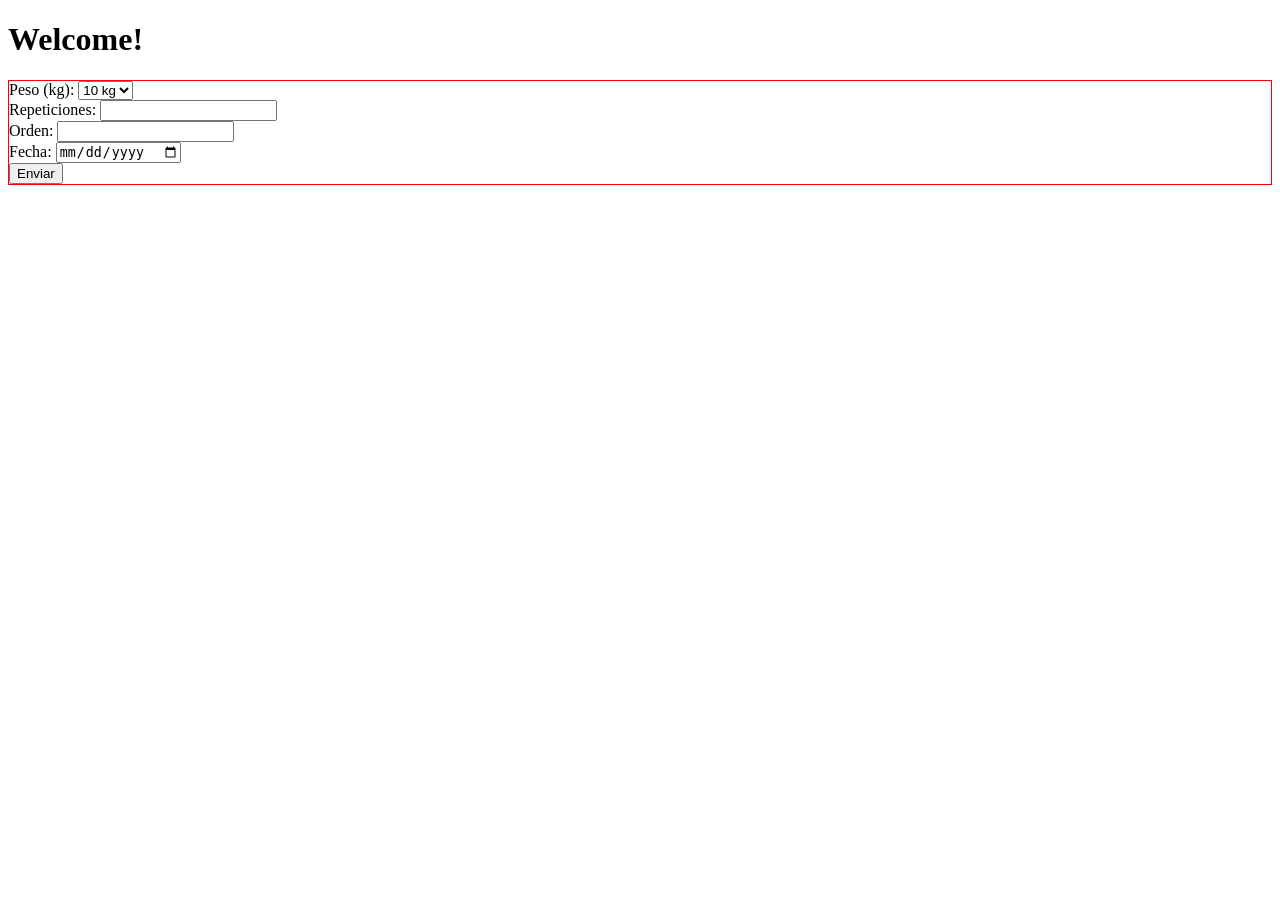
==== src/main/resources/templates/exercise.html @ 8f65351c "Record of sets achieved" ====
<!DOCTYPE html>
<html lang="es" xmlns:th="http://www.thymeleaf.org">
<head>
    <meta charset="UTF-8">
    <meta http-equiv="X-UA-Compatible" content="IE=edge">
    <meta name="viewport" content="width=device-width, initial-scale=1.0">
    <title>Login - CGA</title>
</head>
<body>
    <h1>Welcome!</h1>
    <div style="border: 1px solid red;">
        <form th:action="@{/insertSet}" method="post" th:object="${setRegistrationDTO}">
            <!-- Campo para seleccionar el peso -->
            <div>
                <label for="weight">Peso (kg):</label>
                <select id="weight" th:field="*{weight}" required>
                    <option value="10">10 kg</option>
                    <option value="20">20 kg</option>
                    <option value="30">30 kg</option>
                    <option value="50">50 kg</option>
                </select>
            </div>

            <!-- Campo para ingresar las repeticiones -->
            <div>
                <label for="repeticiones">Repeticiones:</label>
                <input type="number" id="repeticiones" th:field="*{reps}" min="1" required>
            </div>

            <!-- Campo para ingresar el orden de la serie -->
            <div>
                <label for="order">Orden: </label>
                <input type="number" th:field="*{order}" id="order" min="0">
            </div>

            <!-- Campo para ingresar la fecha -->
            <div>
                <label for="date">Fecha: </label>
                <input type="date" id="date" th:field="*{date}" required>
            </div>

            <input type="hidden" name="idUser" th:value="*{idUser}">
            <input type="hidden" name="idExercise" th:value="*{idExercise}">

            <!-- Botón para enviar el formulario -->
            <div>
                <button type="submit">Enviar</button>
            </div>
        </form>
    </div>
</body>
</html>
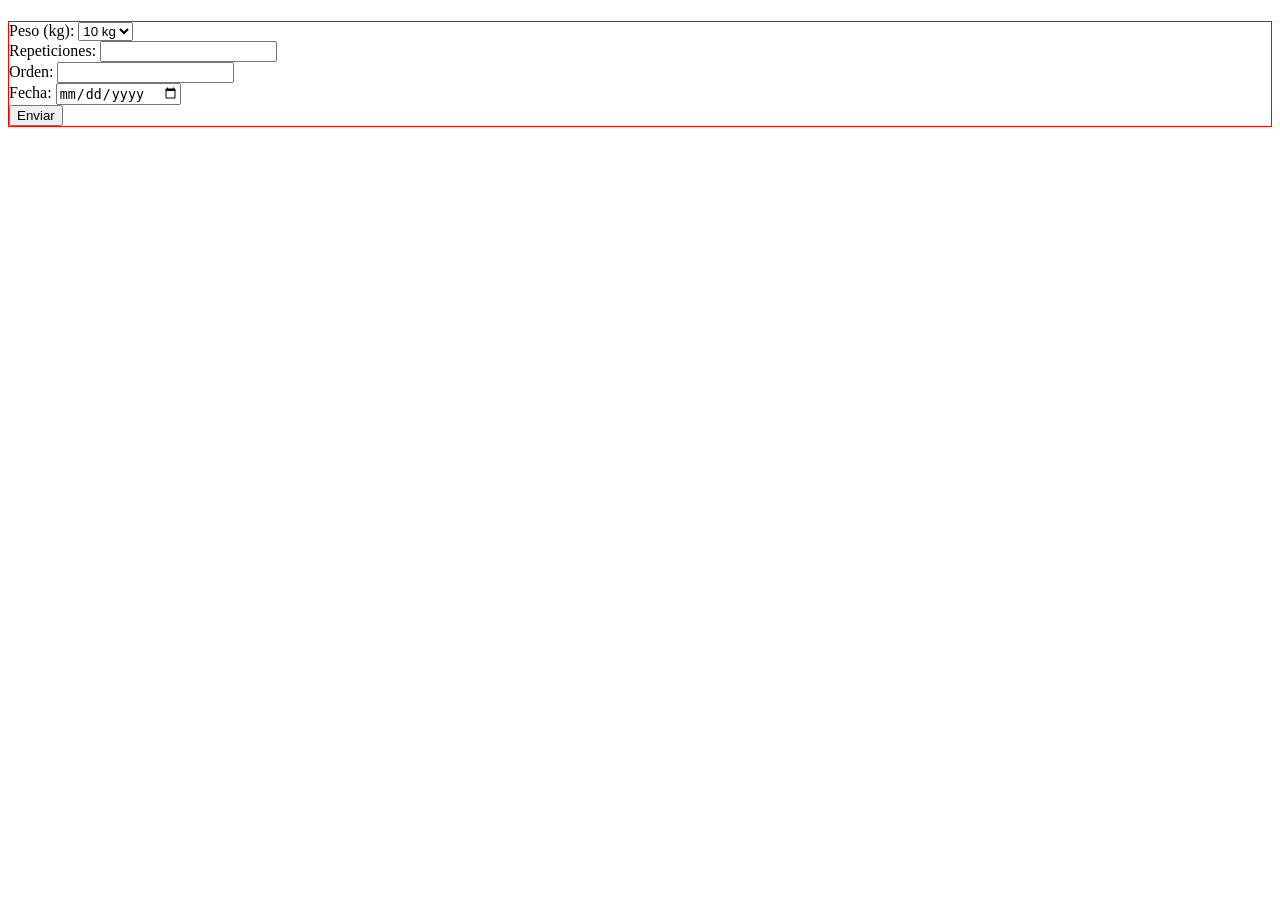
==== commit d9c66790: "Improved sets registration" ====
--- a/src/main/resources/templates/exercise.html
+++ b/src/main/resources/templates/exercise.html
@@ -7,7 +7,7 @@
     <title>Login - CGA</title>
 </head>
 <body>
-    <h1>Welcome!</h1>
+    <h1 th:text="${exerciseName}"></h1>
     <div style="border: 1px solid red;">
         <form th:action="@{/insertSet}" method="post" th:object="${setRegistrationDTO}">
             <!-- Campo para seleccionar el peso -->
@@ -39,7 +39,6 @@
                 <input type="date" id="date" th:field="*{date}" required>
             </div>
 
-            <input type="hidden" name="idUser" th:value="*{idUser}">
             <input type="hidden" name="idExercise" th:value="*{idExercise}">
 
             <!-- Botón para enviar el formulario -->
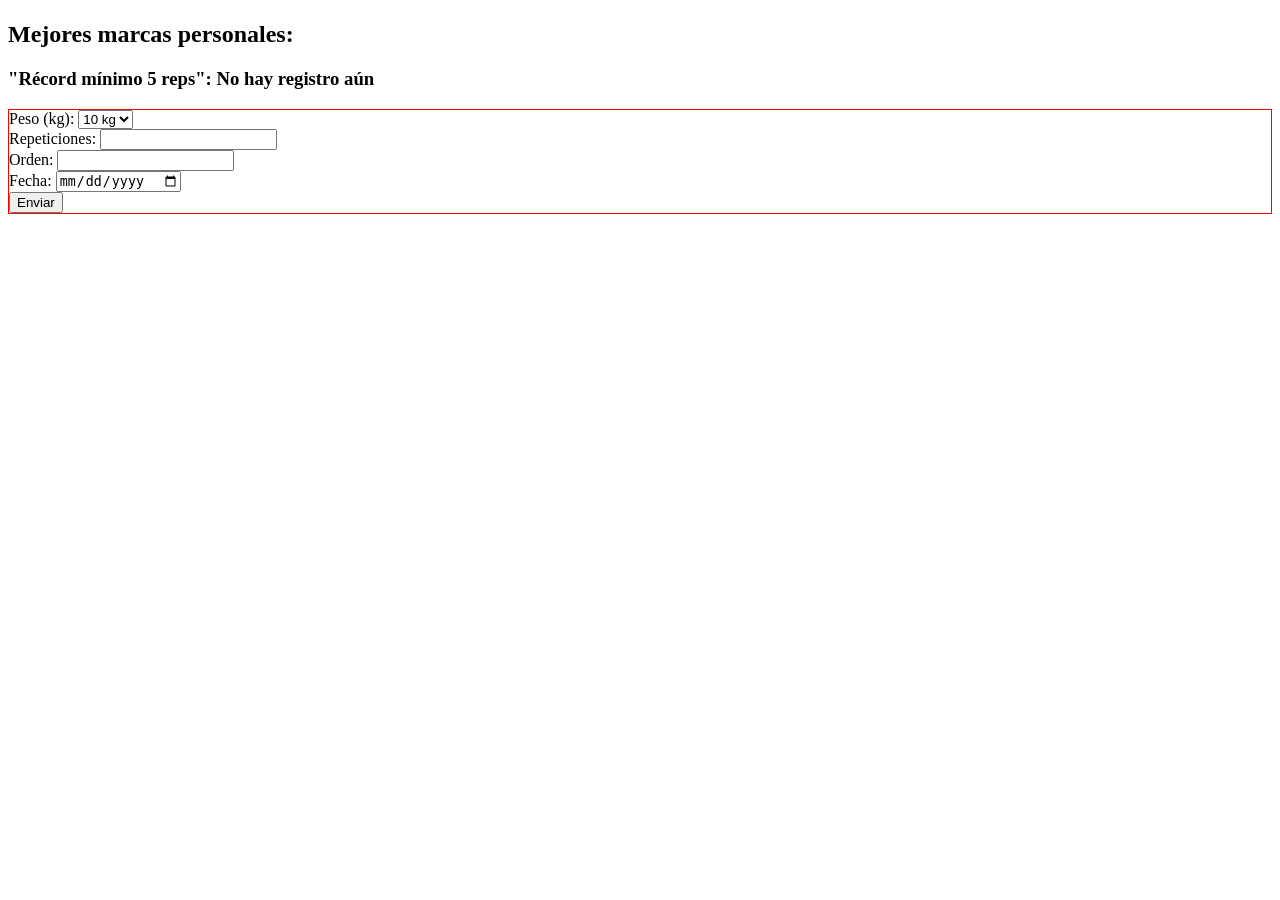
==== commit 28d7f66a: "Record-setting functionality" ====
--- a/src/main/resources/templates/exercise.html
+++ b/src/main/resources/templates/exercise.html
@@ -8,6 +8,15 @@
 </head>
 <body>
     <h1 th:text="${exerciseName}"></h1>
+    <h2>Mejores marcas personales: </h2>
+    <h3>"Récord mínimo 5 reps":
+        <span th:if="${weightFiveRepsRec != null}">
+            <span style="color:red;" th:text="${repsFiveRepsRec} + ' repeticiones con ' + ${weightFiveRepsRec} + ' kg'"></span>
+        </span>
+        <span th:unless="${weightFiveRepsRec != null}">
+            No hay registro aún
+        </span>
+    </h3>
     <div style="border: 1px solid red;">
         <form th:action="@{/insertSet}" method="post" th:object="${setRegistrationDTO}">
             <!-- Campo para seleccionar el peso -->
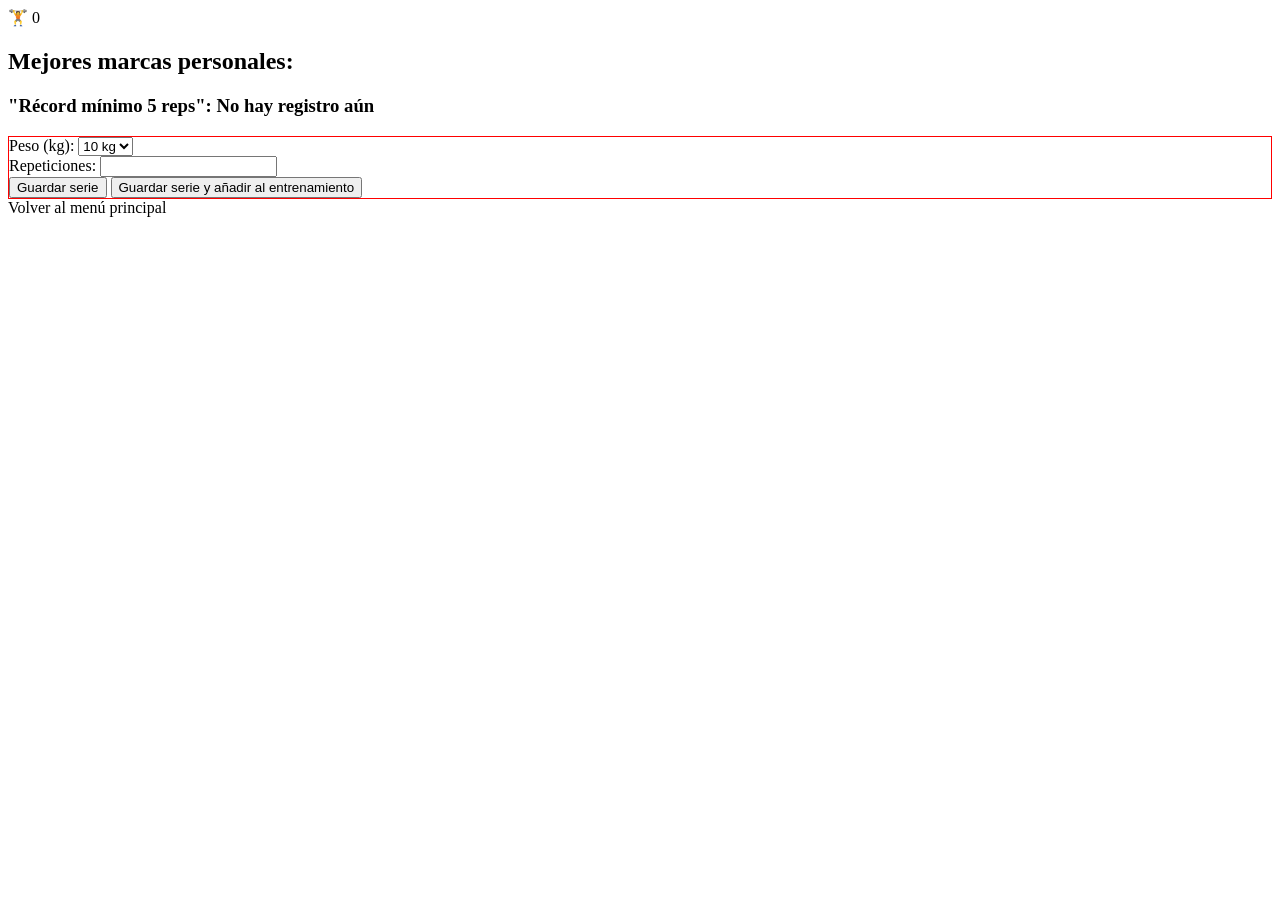
==== commit a07bb88d: "Training storage functionality achieved" ====
--- a/src/main/resources/templates/exercise.html
+++ b/src/main/resources/templates/exercise.html
@@ -7,6 +7,12 @@
     <title>Login - CGA</title>
 </head>
 <body>
+
+    <div id="entrenamiento-icono">
+        <a th:href="@{/training}" style="text-decoration: none;">🏋️‍</a> <!-- Ícono de mancuerna -->
+        <span id="contador-series" th:text="${session.trainingSeriesIds != null ? #lists.size(session.trainingSeriesIds) : 0}">0</span> <!-- Contador de series -->
+    </div>
+
     <h1 th:text="${exerciseName}"></h1>
     <h2>Mejores marcas personales: </h2>
     <h3>"Récord mínimo 5 reps":
@@ -36,25 +42,17 @@
                 <input type="number" id="repeticiones" th:field="*{reps}" min="1" required>
             </div>
 
-            <!-- Campo para ingresar el orden de la serie -->
-            <div>
-                <label for="order">Orden: </label>
-                <input type="number" th:field="*{order}" id="order" min="0">
-            </div>
-
-            <!-- Campo para ingresar la fecha -->
-            <div>
-                <label for="date">Fecha: </label>
-                <input type="date" id="date" th:field="*{date}" required>
-            </div>
-
+            <!-- Campo oculto id ejercicio -->
             <input type="hidden" name="idExercise" th:value="*{idExercise}">
 
-            <!-- Botón para enviar el formulario -->
+            <!-- Botones para enviar el formulario -->
             <div>
-                <button type="submit">Enviar</button>
+                <button type="submit" name="action" value="register">Guardar serie</button>
+                <button type="submit" name="action" value="registerAndAdd">Guardar serie y añadir al entrenamiento</button>
             </div>
         </form>
+
     </div>
+    <a th:href="@{/home}">Volver al menú principal</a>
 </body>
 </html>
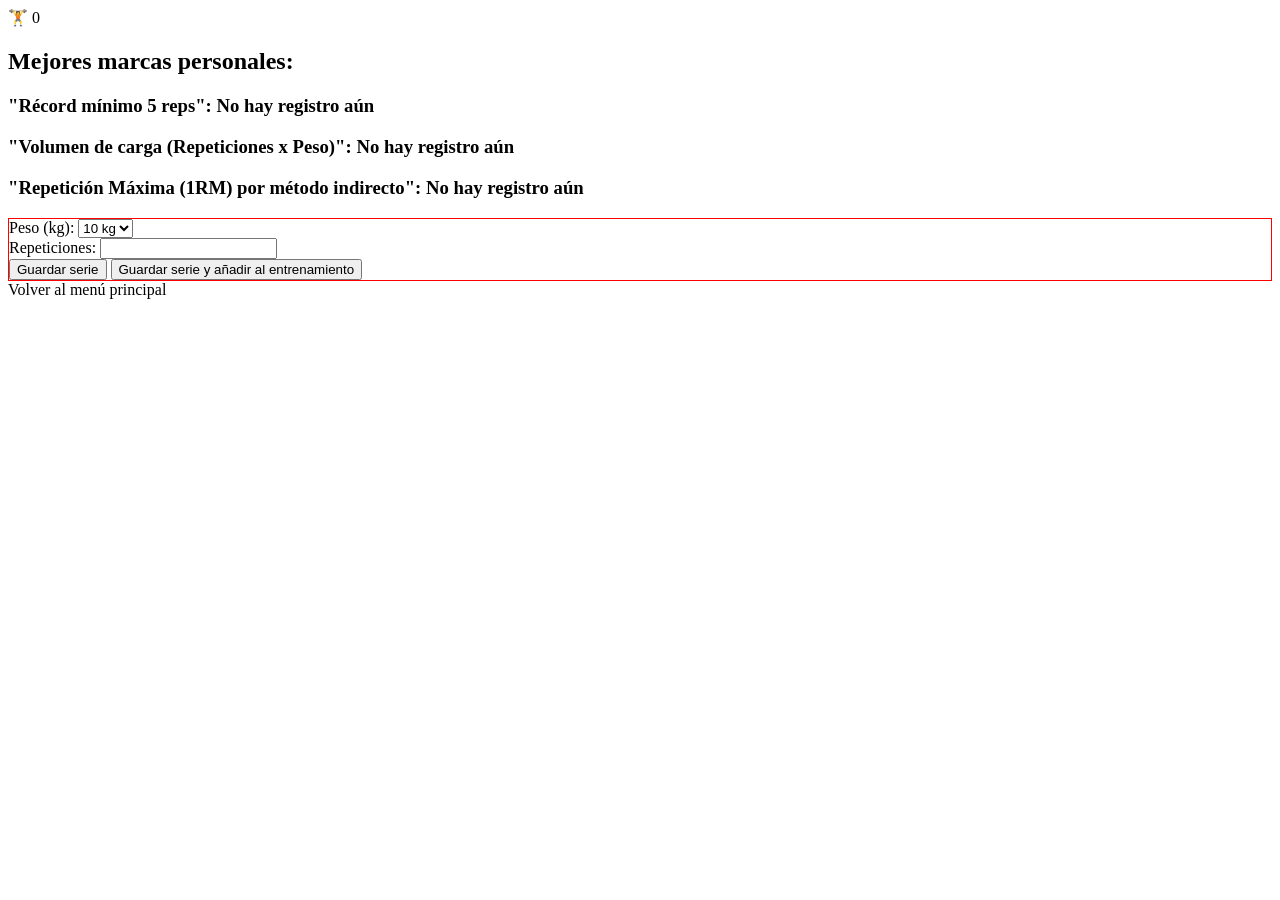
==== commit 49a8ba5e: "Display records" ====
--- a/src/main/resources/templates/exercise.html
+++ b/src/main/resources/templates/exercise.html
@@ -4,7 +4,7 @@
     <meta charset="UTF-8">
     <meta http-equiv="X-UA-Compatible" content="IE=edge">
     <meta name="viewport" content="width=device-width, initial-scale=1.0">
-    <title>Login - CGA</title>
+    <title>Ejercicio - CGA</title>
 </head>
 <body>
 
@@ -23,6 +23,23 @@
             No hay registro aún
         </span>
     </h3>
+    <h3>"Volumen de carga (Repeticiones x Peso)":
+        <span th:if="${weightVLRec != null}">
+            <span style="color:red;" th:text="${repsVLRec} + ' repeticiones con ' + ${weightVLRec} + ' kg'"></span>
+        </span>
+        <span th:unless="${weightVLRec != null}">
+            No hay registro aún
+        </span>
+    </h3>
+    <h3>"Repetición Máxima (1RM) por método indirecto":
+        <span th:if="${rm != null}">
+            <span style="color:red;" th:text="${rm} + ' kg'"></span>
+        </span>
+        <span th:unless="${rm != null}">
+            No hay registro aún
+        </span>
+    </h3>
+
     <div style="border: 1px solid red;">
         <form th:action="@{/insertSet}" method="post" th:object="${setRegistrationDTO}">
             <!-- Campo para seleccionar el peso -->
@@ -44,6 +61,8 @@
 
             <!-- Campo oculto id ejercicio -->
             <input type="hidden" name="idExercise" th:value="*{idExercise}">
+            <!-- Campo oculto nombre ejercicio -->
+            <input type="hidden" name="exerciseName" th:value="${exerciseName}">
 
             <!-- Botones para enviar el formulario -->
             <div>
@@ -53,6 +72,6 @@
         </form>
 
     </div>
-    <a th:href="@{/home}">Volver al menú principal</a>
+    <a th:href="@{/index}">Volver al menú principal</a>
 </body>
 </html>
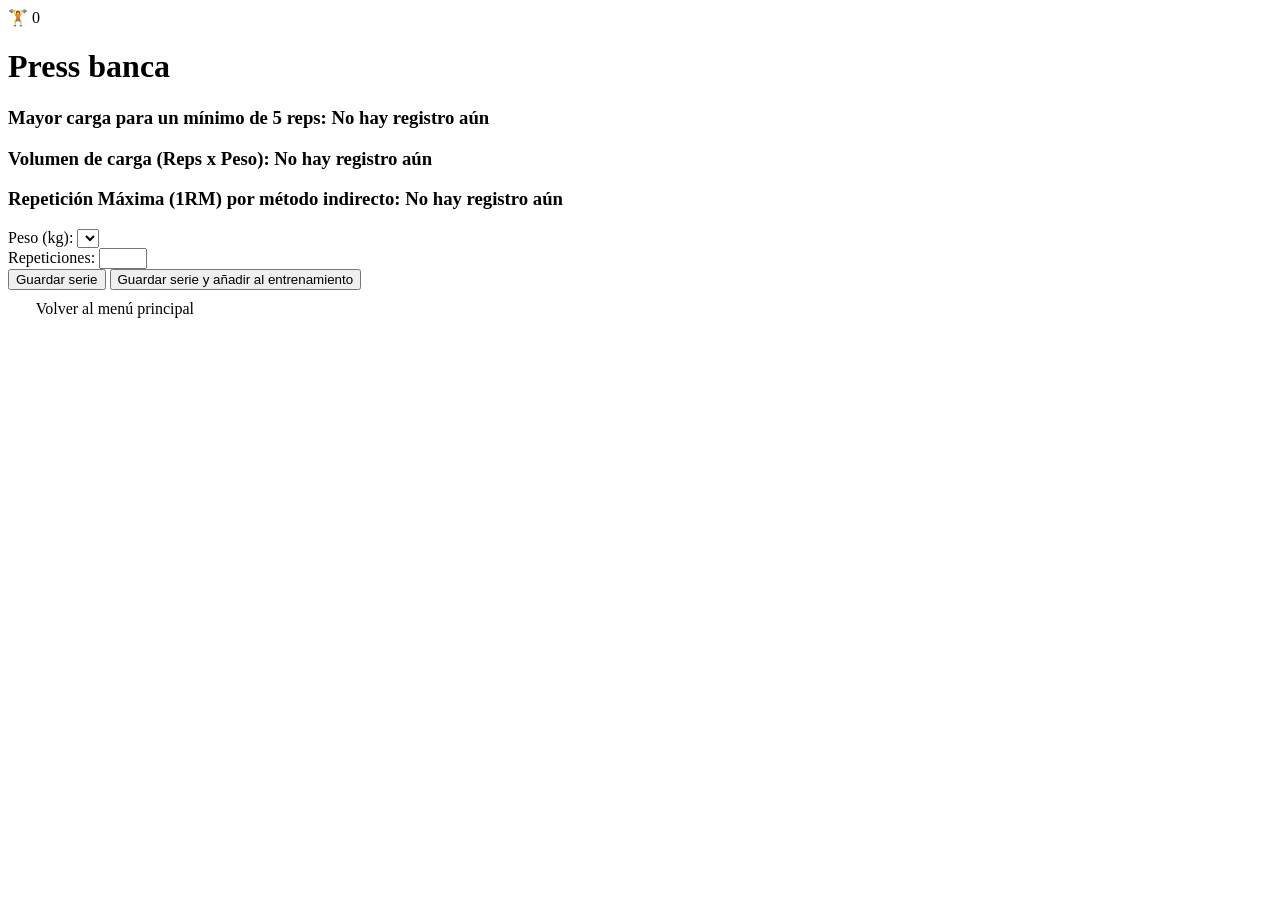
==== commit 2a71e79d: "HomePage and ExercisePage developed" ====
--- a/src/main/resources/templates/exercise.html
+++ b/src/main/resources/templates/exercise.html
@@ -2,61 +2,73 @@
 <html lang="es" xmlns:th="http://www.thymeleaf.org">
 <head>
     <meta charset="UTF-8">
-    <meta http-equiv="X-UA-Compatible" content="IE=edge">
     <meta name="viewport" content="width=device-width, initial-scale=1.0">
+    <link rel="stylesheet" th:href="@{/styles/exercise.css}">
+    <link rel="preconnect" href="https://fonts.googleapis.com">
+    <link rel="preconnect" href="https://fonts.gstatic.com" crossorigin>
+    <link href="https://fonts.googleapis.com/css2?family=Roboto+Slab:wght@100..900&display=swap" rel="stylesheet">
     <title>Ejercicio - CGA</title>
 </head>
 <body>
 
-    <div id="entrenamiento-icono">
-        <a th:href="@{/training}" style="text-decoration: none;">🏋️‍</a> <!-- Ícono de mancuerna -->
-        <span id="contador-series" th:text="${session.trainingSeriesIds != null ? #lists.size(session.trainingSeriesIds) : 0}">0</span> <!-- Contador de series -->
+<div class="layout">
+
+    <!-- ICON -->
+    <div class="icon-training" id="entrenamiento-icono">
+        <a class="icon-training__icon" th:href="@{/training}" style="text-decoration: none;">🏋️‍</a> <!-- Ícono de mancuerna -->
+        <span class="icon-training__count" id="contador-series" th:text="${session.trainingSeriesIds != null ? #lists.size(session.trainingSeriesIds) : 0}">0</span> <!-- Contador de series -->
     </div>
 
-    <h1 th:text="${exerciseName}"></h1>
-    <h2>Mejores marcas personales: </h2>
-    <h3>"Récord mínimo 5 reps":
-        <span th:if="${weightFiveRepsRec != null}">
-            <span style="color:red;" th:text="${repsFiveRepsRec} + ' repeticiones con ' + ${weightFiveRepsRec} + ' kg'"></span>
-        </span>
-        <span th:unless="${weightFiveRepsRec != null}">
-            No hay registro aún
-        </span>
-    </h3>
-    <h3>"Volumen de carga (Repeticiones x Peso)":
-        <span th:if="${weightVLRec != null}">
-            <span style="color:red;" th:text="${repsVLRec} + ' repeticiones con ' + ${weightVLRec} + ' kg'"></span>
-        </span>
-        <span th:unless="${weightVLRec != null}">
-            No hay registro aún
-        </span>
-    </h3>
-    <h3>"Repetición Máxima (1RM) por método indirecto":
-        <span th:if="${rm != null}">
-            <span style="color:red;" th:text="${rm} + ' kg'"></span>
-        </span>
-        <span th:unless="${rm != null}">
-            No hay registro aún
-        </span>
-    </h3>
+    <!--EXERCISE NAME -->
+    <h1 class="exercise-name" th:text="${exerciseName}">Press banca</h1>
 
-    <div style="border: 1px solid red;">
-        <form th:action="@{/insertSet}" method="post" th:object="${setRegistrationDTO}">
+    <!-- RECORDS -->
+    <section class="records-container">
+        <h3 class="record-heading">Mayor carga para un mínimo de 5 reps:
+            <span th:if="${weightFiveRepsRec != null}">
+                    <span th:text="${repsFiveRepsRec} + ' repeticiones con ' + ${weightFiveRepsRec} + ' kg'"></span>
+                </span>
+            <span th:unless="${weightFiveRepsRec != null}">
+                    No hay registro aún
+                </span>
+        </h3>
+        <h3 class="record-heading">Volumen de carga (Reps x Peso):
+            <span th:if="${weightVLRec != null}">
+                    <span th:text="${repsVLRec} + ' repeticiones con ' + ${weightVLRec} + ' kg'"></span>
+                </span>
+            <span th:unless="${weightVLRec != null}">
+                    No hay registro aún
+                </span>
+        </h3>
+        <h3 class="record-heading">Repetición Máxima (1RM) por método indirecto:
+            <span th:if="${rm != null}">
+                    <span th:text="${rm} + ' kg'"></span>
+                </span>
+            <span th:unless="${rm != null}">
+                    No hay registro aún
+                </span>
+        </h3>
+    </section>
+
+    <!-- REGISTER SET FORM -->
+    <div class="form-container">
+        <form class="register-set-form" th:action="@{/insertSet}" method="post" th:object="${setRegistrationDTO}">
             <!-- Campo para seleccionar el peso -->
-            <div>
+            <div class="register-set-form__weight-container">
                 <label for="weight">Peso (kg):</label>
-                <select id="weight" th:field="*{weight}" required>
-                    <option value="10">10 kg</option>
-                    <option value="20">20 kg</option>
-                    <option value="30">30 kg</option>
-                    <option value="50">50 kg</option>
+                <select class="custom-select" id="weight" th:field="*{weight}" required>
+                    <option
+                            th:each="weight : ${weights}"
+                            th:value="${weight}"
+                            th:text="${weight + ' kg'}">
+                    </option>
                 </select>
             </div>
 
             <!-- Campo para ingresar las repeticiones -->
-            <div>
+            <div class="register-set-form__reps-container">
                 <label for="repeticiones">Repeticiones:</label>
-                <input type="number" id="repeticiones" th:field="*{reps}" min="1" required>
+                <input type="number" id="repeticiones" th:field="*{reps}" min="1" max="50" required>
             </div>
 
             <!-- Campo oculto id ejercicio -->
@@ -65,13 +77,25 @@
             <input type="hidden" name="exerciseName" th:value="${exerciseName}">
 
             <!-- Botones para enviar el formulario -->
-            <div>
-                <button type="submit" name="action" value="register">Guardar serie</button>
-                <button type="submit" name="action" value="registerAndAdd">Guardar serie y añadir al entrenamiento</button>
+            <div class="register-set-form__buttons-container">
+                <button class="register-set-form__button-set" type="submit" name="action" value="register">Guardar serie</button>
+                <button class="register-set-form__button-training" type="submit" name="action" value="registerAndAdd">Guardar serie y añadir al entrenamiento</button>
             </div>
         </form>
 
     </div>
-    <a th:href="@{/index}">Volver al menú principal</a>
+
+    <!-- RETURN -->
+    <div class="return-contain">
+        <a th:href="@{/home}" class="return-home">
+            <svg xmlns="http://www.w3.org/2000/svg" width="24" height="24" viewBox="0 0 24 24" fill="none" stroke="#fff" stroke-width="2" stroke-linecap="round" stroke-linejoin="round">
+                <path d="M19 12H5M12 19l-7-7 7-7"/>
+            </svg>
+            Volver al menú principal
+        </a>
+    </div>
+
+</div>
+
 </body>
 </html>
